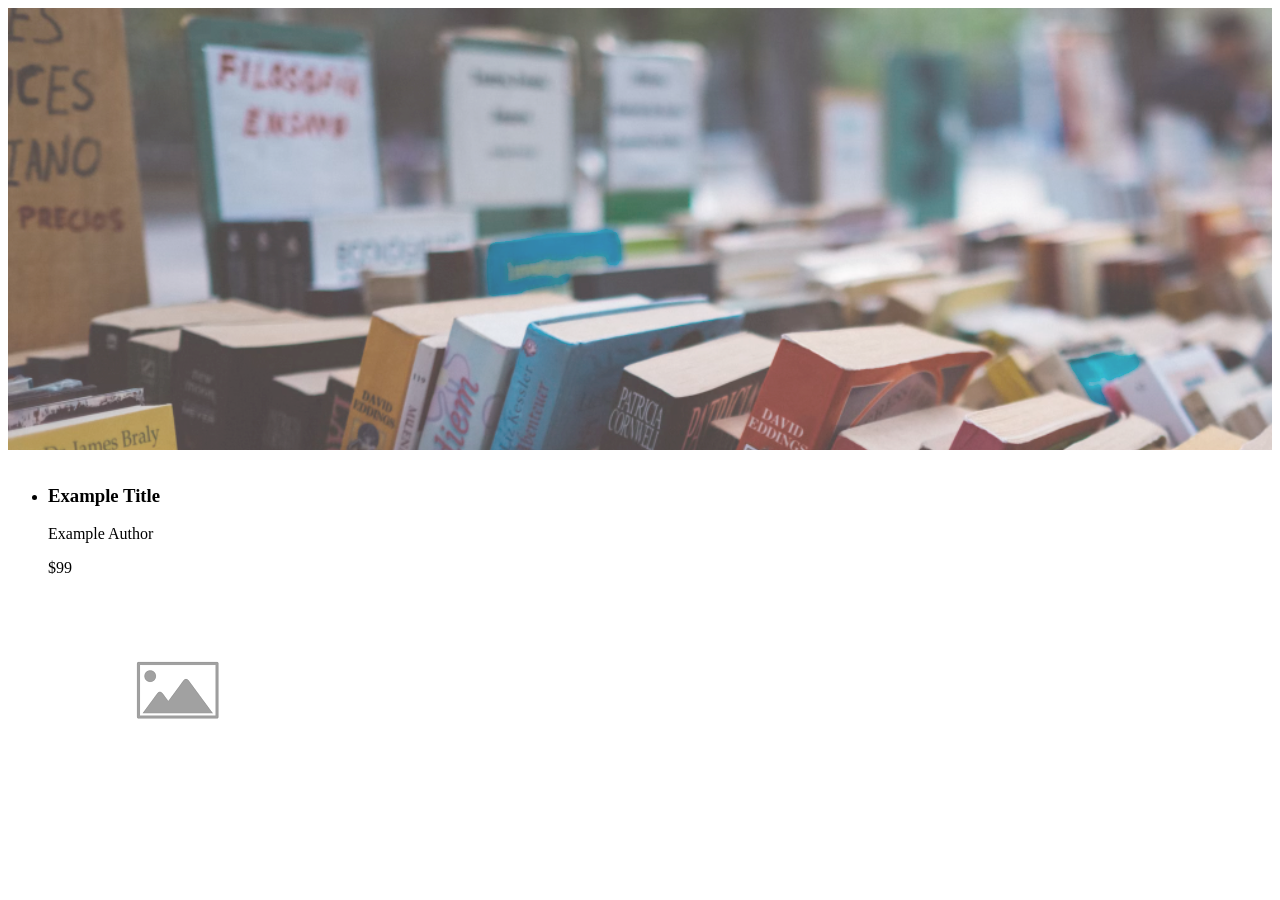
==== 02_DOM_Manipulation/index.html @ f2a6b41d "Initialize 02_starter_dom_manipulation" ====
<html lang="en">
  <head>
    <meta charset="UTF-8" />
    <meta http-equiv="X-UA-Compatible" content="IE=edge" />
    <meta name="viewport" content="width=device-width, initial-scale=1.0" />
   
    <!-- Css style sheet -->
    <link rel="stylesheet" href="style.css">

    <!-- Data file -->
    <script src="src/data.js"></script>
    <!-- JavaScript file -->
    <!-- defer - this file will load after the DOM loads -->
    <script defer src="src/index.js"></script>

    <title>JS Data Types and Variables</title>
  </head>
  <body>
    <div class="list" id="header">
      <header>
        <div>
          <h1></h1>
          <h2></h2>
          <h2></h2>
        </div>
      </header>
      <main>
        <div class="list">
          <ul id="book-list">
            <li>
              <h3>Example Title</h3>
              <p>Example Author</p>
              <p>$99</p>
              <img src="[data-uri]">
            </li>

          </ul>
        </div>
      </main>
      <footer>

      </footer>
    </div>
  </body>
</html>
---- 02_DOM_Manipulation/style.css ----
header{
    background-image: url("assets/books.png");
    height: 50%;
    opacity: 0.8;

}
header div h1, header div h2{
    text-align: center;
    color: aliceblue;
    text-shadow: 2px 4px #252525;
    font-family: Verdana;
}


header div h1{
    padding: 200px 0 0 0;
}

header div h2{
    color: aliceblue;
    font-style: italic;

}

.list ul{
    display: flex;
    flex-wrap: wrap;
    align-items: center;
    justify-content: space-between;
}

.list-li{
    list-style: none;
    width:200px;
    box-shadow: 8px 10px #c9c8c8;
    padding: 5px;
    
}
.list-li img{
    width:190px;
}

footer{
    display: flex;
}

footer div p{
    background-color: red;
}
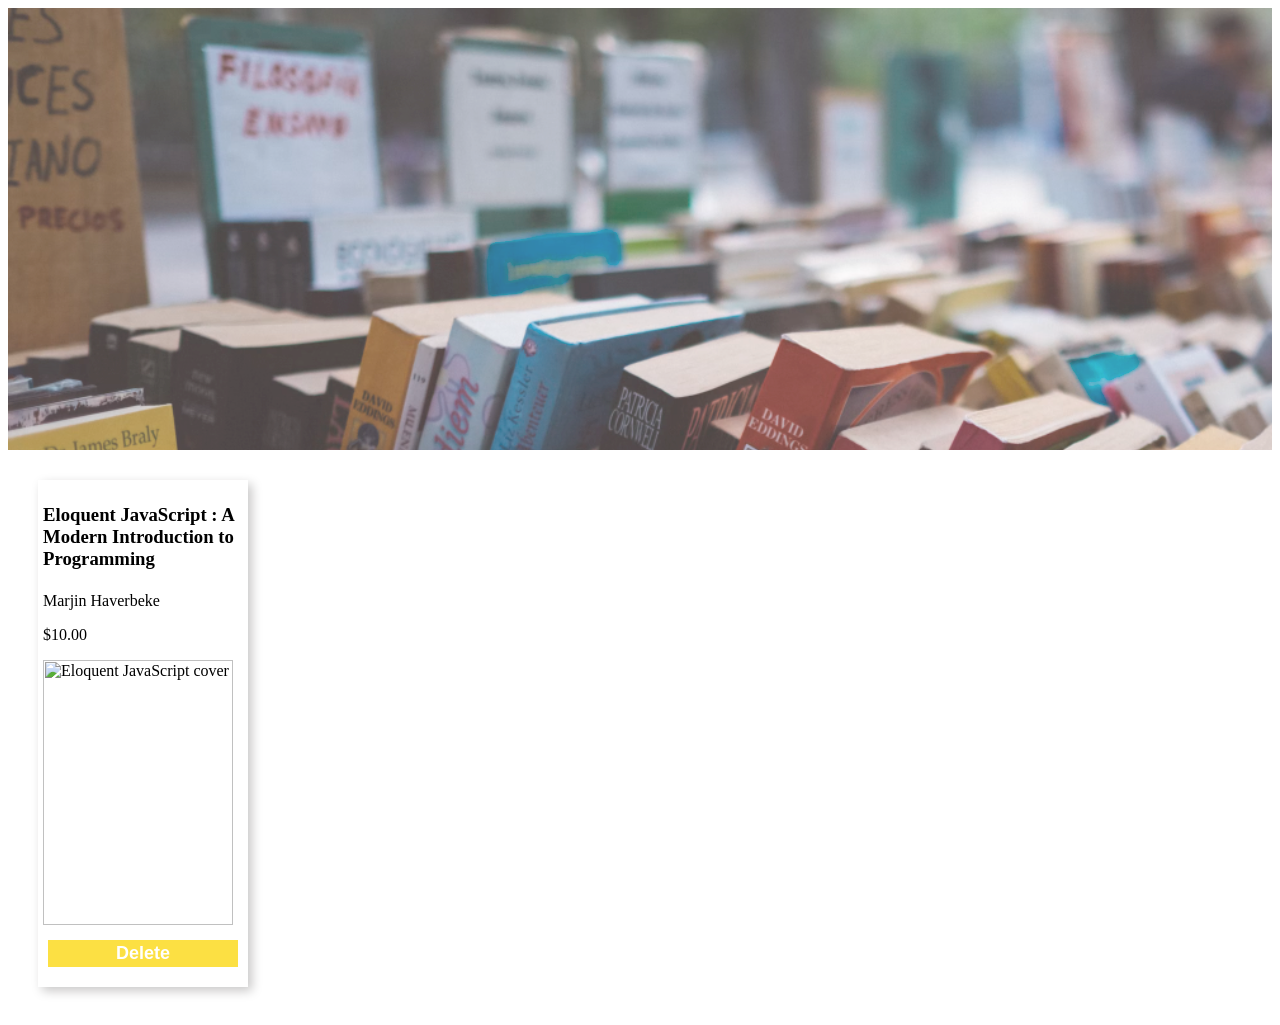
==== commit 99faa810: "Initialize 02_dakota" ====
--- a/02_DOM_Manipulation/index.html
+++ b/02_DOM_Manipulation/index.html
@@ -13,32 +13,31 @@
     <!-- defer - this file will load after the DOM loads -->
     <script defer src="src/index.js"></script>
 
-    <title>JS Data Types and Variables</title>
+    <title>JS DOM Manipulation</title>
   </head>
   <body>
     <div class="list" id="header">
       <header>
-        <div>
-          <h1></h1>
-          <h2></h2>
-          <h2></h2>
-        </div>
+        <h1 id="store-name"></h1>
+        <div id="banner"></div>
       </header>
       <main>
         <div class="list">
           <ul id="book-list">
-            <li>
-              <h3>Example Title</h3>
-              <p>Example Author</p>
-              <p>$99</p>
-              <img src="[data-uri]">
+            <li class="list-li">
+              <h3>Eloquent JavaScript : A Modern Introduction to Programming</h3>
+              <p>Marjin Haverbeke</p>
+              <p>$10.00</p>
+              <img src="https://images-na.ssl-images-amazon.com/images/I/51IKycqTPUL._SX218_BO1,204,203,200_QL40_FMwebp_.jpg" alt="Eloquent JavaScript cover"/>
+              <button>Delete</button>
             </li>
-
           </ul>
         </div>
       </main>
       <footer>
-
+        <div id="store"></div>
+        <div id="number"></div>
+        <div id="address"></div>
       </footer>
     </div>
   </body>
--- a/02_DOM_Manipulation/style.css
+++ b/02_DOM_Manipulation/style.css
@@ -1,51 +1,73 @@
-header{
-    background-image: url("assets/books.png");
-    height: 50%;
-    opacity: 0.8;
+header {
+  background-image: url("assets/books.png");
+  height: 50%;
+  opacity: 0.8;
+}
 
+header div h1, header div h2 {
+  text-align: center;
+  color: aliceblue;
+  text-shadow: 2px 4px #252525;
+  font-family: Verdana;
 }
-header div h1, header div h2{
-    text-align: center;
-    color: aliceblue;
-    text-shadow: 2px 4px #252525;
-    font-family: Verdana;
+
+header div h1 {
+  padding: 200px 0 0 0;
+}
+
+header div h2 {
+  color: aliceblue;
+  font-style: italic;
+}
+
+.list ul {
+  margin: 10px;
+  padding: 10px;
+  display: flex;
+  flex-wrap: wrap;
+  align-items: center;
+  justify-content: space-between;
+}
+
+.list-li {
+  list-style: none;
+  width: 200px;
+  box-shadow: 4px 4px 10px #c9c8c8;
+  padding: 5px;
+  margin: 10px;
+}
+
+.list-li h3 {
+  height: 70px;
+}
+
+.list-li img {
+  width: 190px;
+  height: 265px;
+}
+
+.list-li button {
+  width: 190px;
+  margin: 15px 5px 15px 5px;
+  border: none;
+  background-color: #fce043;
+  color: rgb(255, 255, 255);
+  padding: 3px;
+  font-size: large;
+  font-weight: bold;
+}
+
+button, [type="submit"] {
+  cursor: pointer;
+}
+
+footer {
+  display: flex;
+  flex-direction: column;
+}
+
+footer div p {
+  background-color: red;
 }
 
 
-header div h1{
-    padding: 200px 0 0 0;
-}
-
-header div h2{
-    color: aliceblue;
-    font-style: italic;
-
-}
-
-.list ul{
-    display: flex;
-    flex-wrap: wrap;
-    align-items: center;
-    justify-content: space-between;
-}
-
-.list-li{
-    list-style: none;
-    width:200px;
-    box-shadow: 8px 10px #c9c8c8;
-    padding: 5px;
-    
-}
-.list-li img{
-    width:190px;
-}
-
-footer{
-    display: flex;
-}
-
-footer div p{
-    background-color: red;
-}
-
-
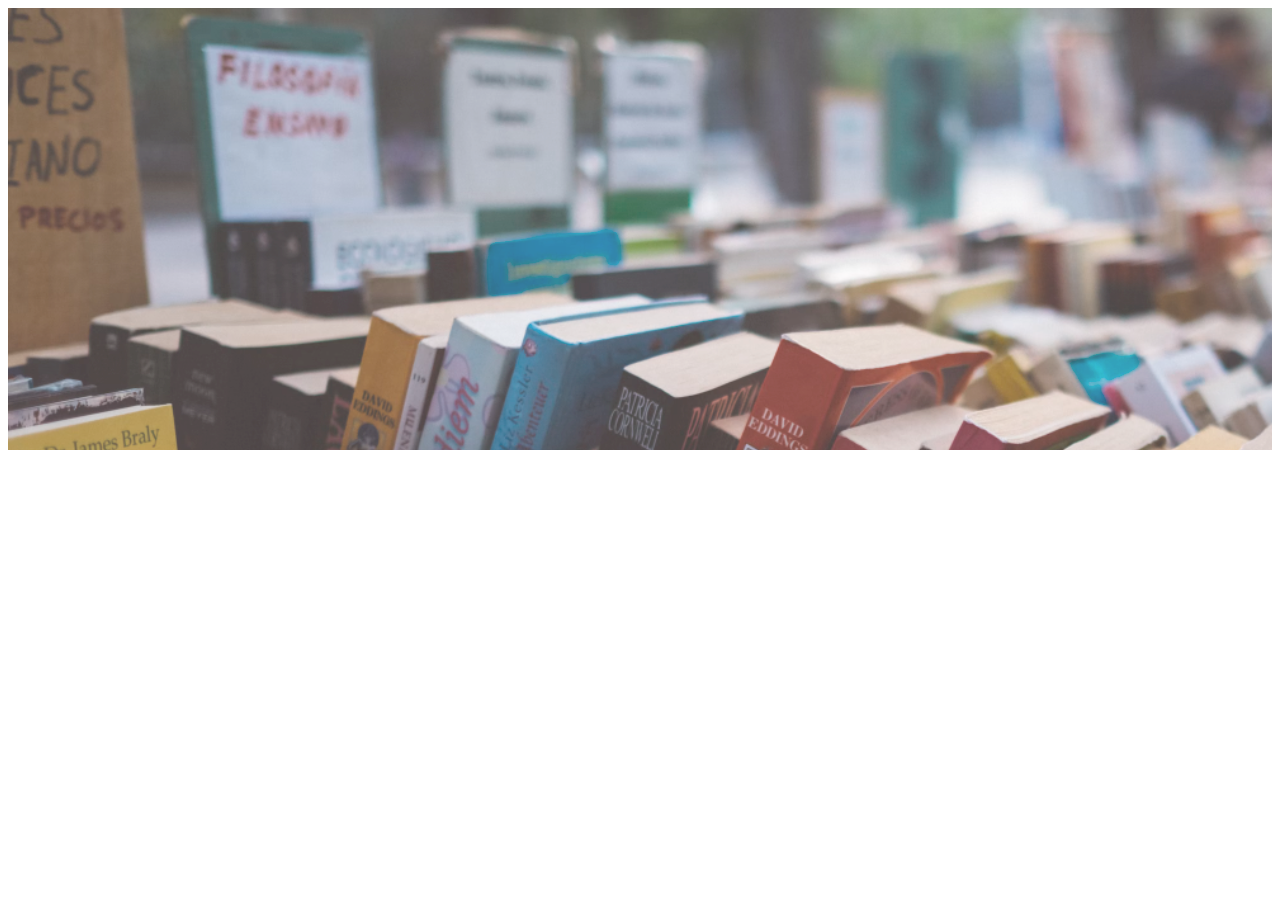
==== commit 2d15a4f6: "add base code for lecture" ====
--- a/02_DOM_Manipulation/index.html
+++ b/02_DOM_Manipulation/index.html
@@ -3,7 +3,7 @@
     <meta charset="UTF-8" />
     <meta http-equiv="X-UA-Compatible" content="IE=edge" />
     <meta name="viewport" content="width=device-width, initial-scale=1.0" />
-   
+
     <!-- Css style sheet -->
     <link rel="stylesheet" href="style.css">
 
@@ -24,18 +24,12 @@
       <main>
         <div class="list">
           <ul id="book-list">
-            <li class="list-li">
-              <h3>Eloquent JavaScript : A Modern Introduction to Programming</h3>
-              <p>Marjin Haverbeke</p>
-              <p>$10.00</p>
-              <img src="https://images-na.ssl-images-amazon.com/images/I/51IKycqTPUL._SX218_BO1,204,203,200_QL40_FMwebp_.jpg" alt="Eloquent JavaScript cover"/>
-              <button>Delete</button>
-            </li>
+            
           </ul>
         </div>
       </main>
       <footer>
-        <div id="store"></div>
+        <div id="name"></div>
         <div id="number"></div>
         <div id="address"></div>
       </footer>
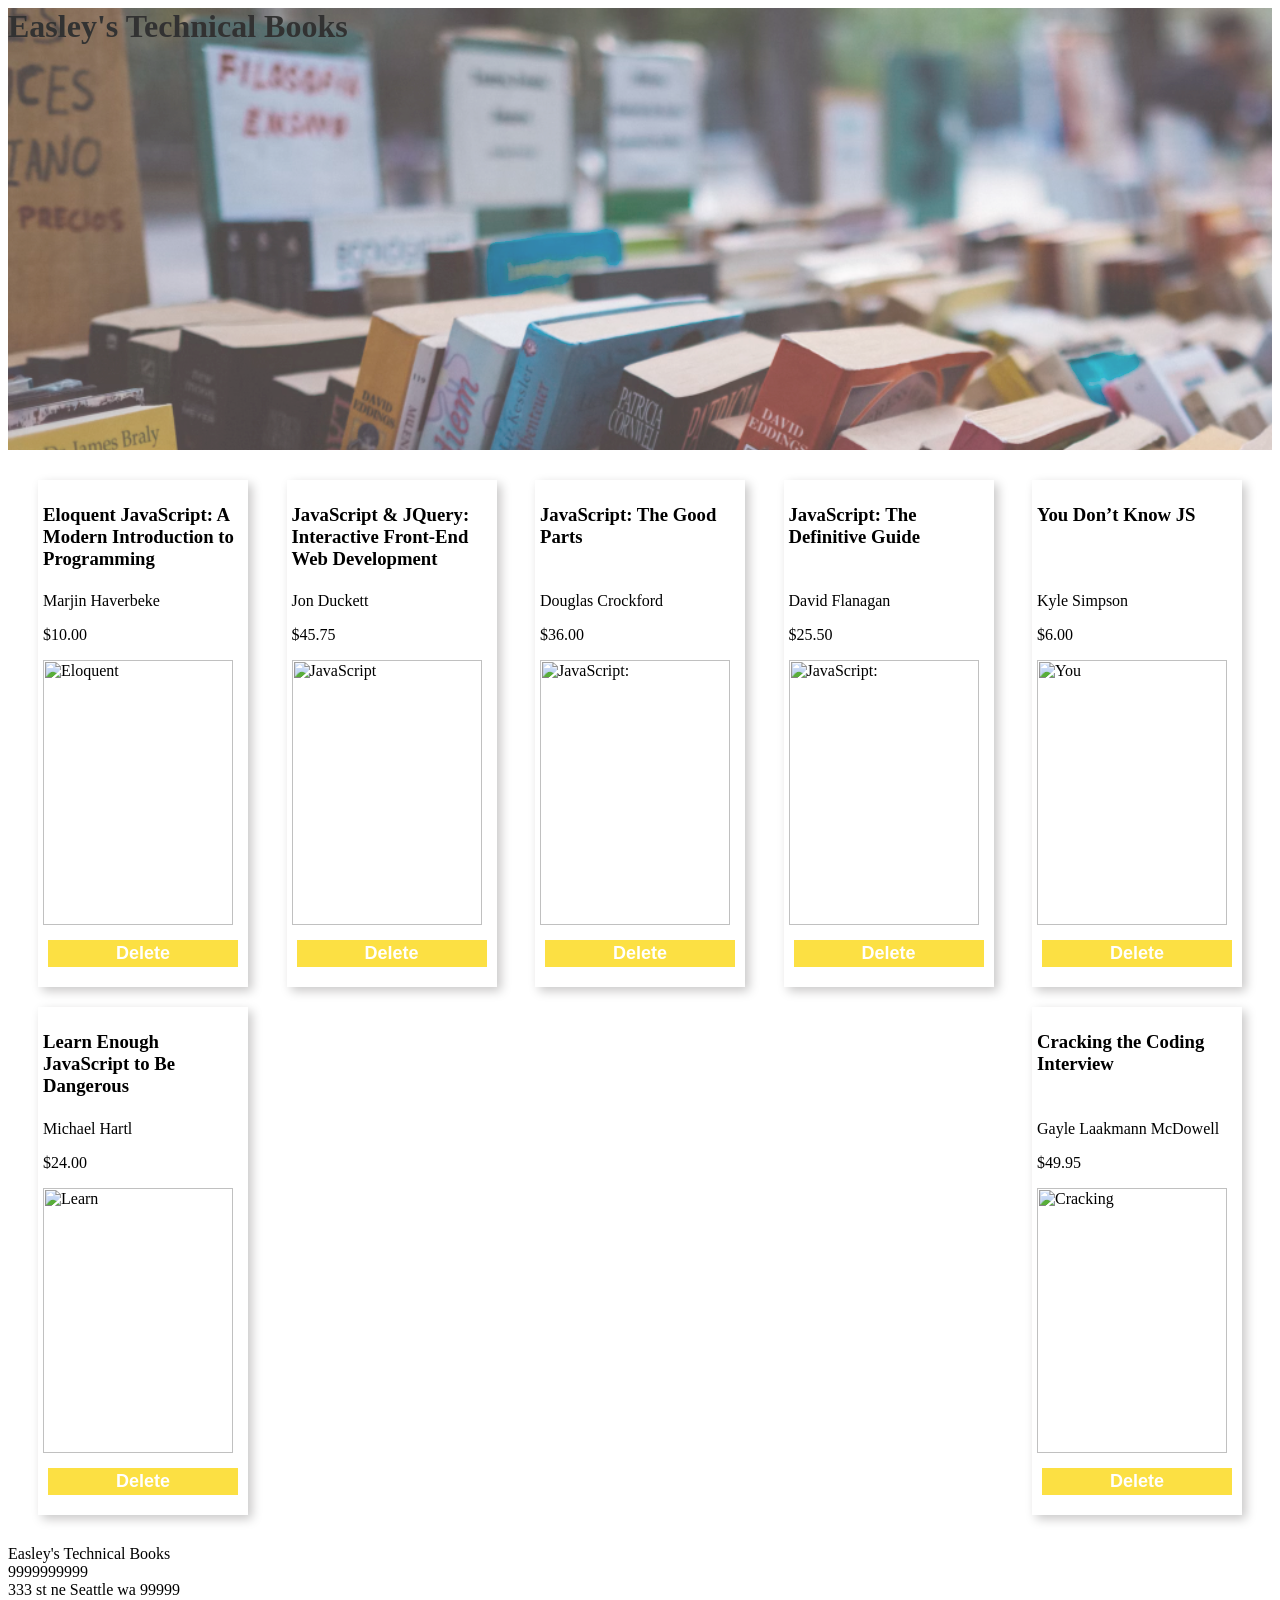
==== commit c7122f2a: "end of elcture code" ====
--- a/02_DOM_Manipulation/index.html
+++ b/02_DOM_Manipulation/index.html
@@ -18,10 +18,11 @@
   <body>
     <div class="list" id="header">
       <header>
-        <h1 id="store-name"></h1>
+        <h1 id="store-name">Something Silly</h1>
         <div id="banner"></div>
       </header>
-      <main>
+      <main class="main-tag">
+
         <div class="list">
           <ul id="book-list">
             
@@ -29,10 +30,11 @@
         </div>
       </main>
       <footer>
-        <div id="name"></div>
-        <div id="number"></div>
-        <div id="address"></div>
+        <div id="name" class="footer-div center red bold"></div>
+        <div id="number" class="footer-div"></div>
+        <div id="address" class="footer-div"></div>
       </footer>
     </div>
+
   </body>
 </html>
